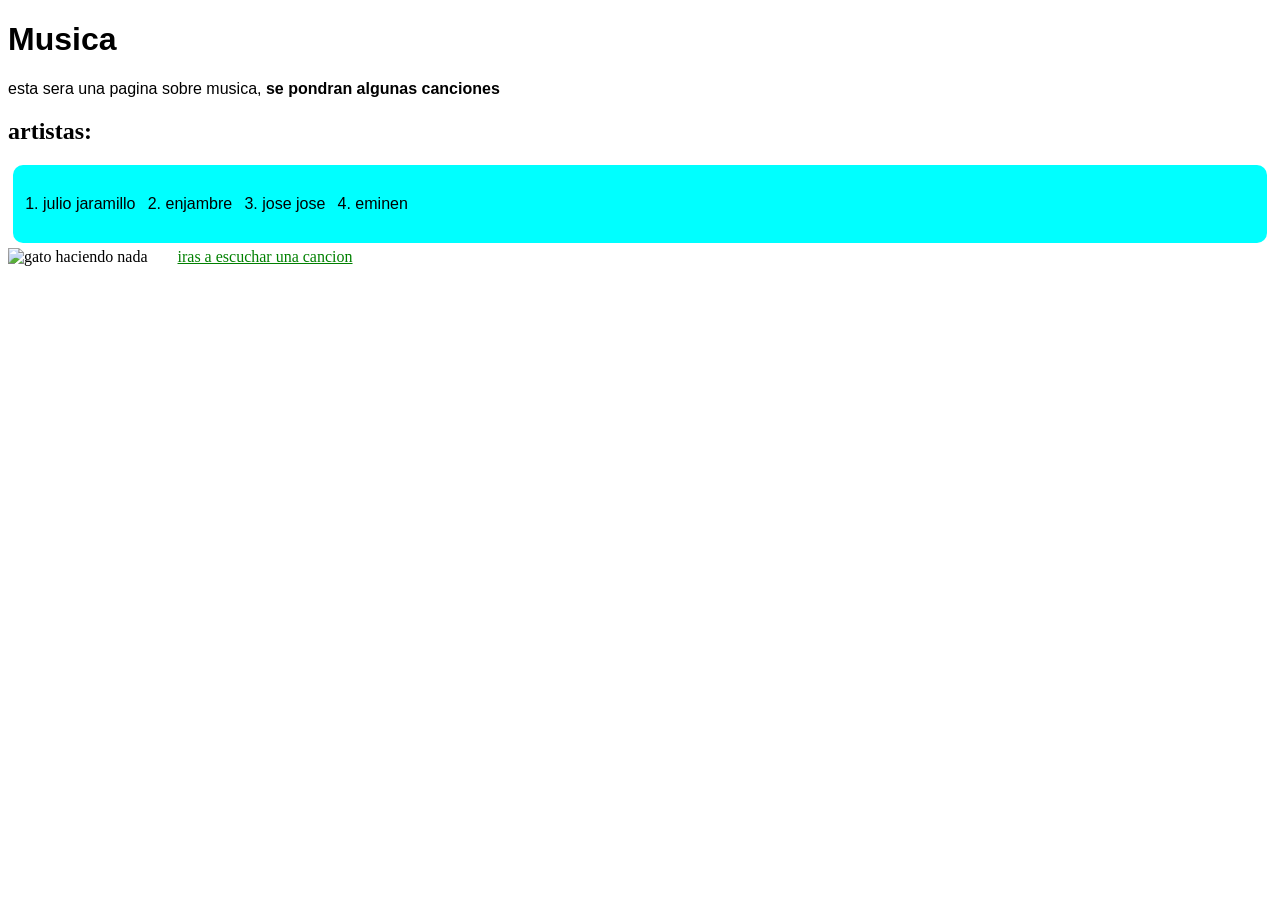
==== proyecto/index.html @ 607aa163 "mi primera pagina web terminada" ====
<!DOCTYPE html>
<html lang="en">
<head>
    <meta charset="UTF-8">
    <meta name="viewport" content="width=device-width, initial-scale=1.0">
    <link rel="stylesheet" href="style.css">
    <title>DProyecto final</title>
</head>
<body>
    <h1>Musica</h1>
    <p>esta sera una pagina sobre musica, <strong>se pondran algunas canciones</strong></p>
    <h2>artistas:</h2>
    <ol class="cantantes">
        <div class="autores">
        <li>julio jaramillo</li>
        <li>enjambre</li>
        <li>jose jose</li>
        <li>eminen</li>
        </div>
    </ol>
    <div class="linki">
    <img src="https://tse1.explicit.bing.net/th/id/OIP.xxG2hBuce_rBXnDqeugq3gHaEL?rs=1&pid=ImgDetMain&o=7&rm=3" alt="gato haciendo nada">
    <a href="https://youtu.be/NxkYp6Y-wbU?si=yz_hJ9Av0xuejEoD">iras a escuchar una cancion</a>
    </div>

</body>
</html>
---- proyecto/style.css ----
h1{
    color: black;
    font-family: arial, sans-serif;
}
.cantantes{
    font-family: arial, sans-serif;
    background-color: aqua;
    padding: 30px;
    margin: 5px;
    border-radius: 10px;}
.autores{
    display:flex ;
    align-items: center;
    gap: 30px;
}
.linki{
    display: flex;
    align-items: center;
    gap: 30px;
}
a{
    color: green;
}
p{
    font-family: arial, sans-serif;
}
@media(max-width: 600px){
    .linki{
        flex-direction: column;
    }
    body{
        background-color: lightpink;
    }
}
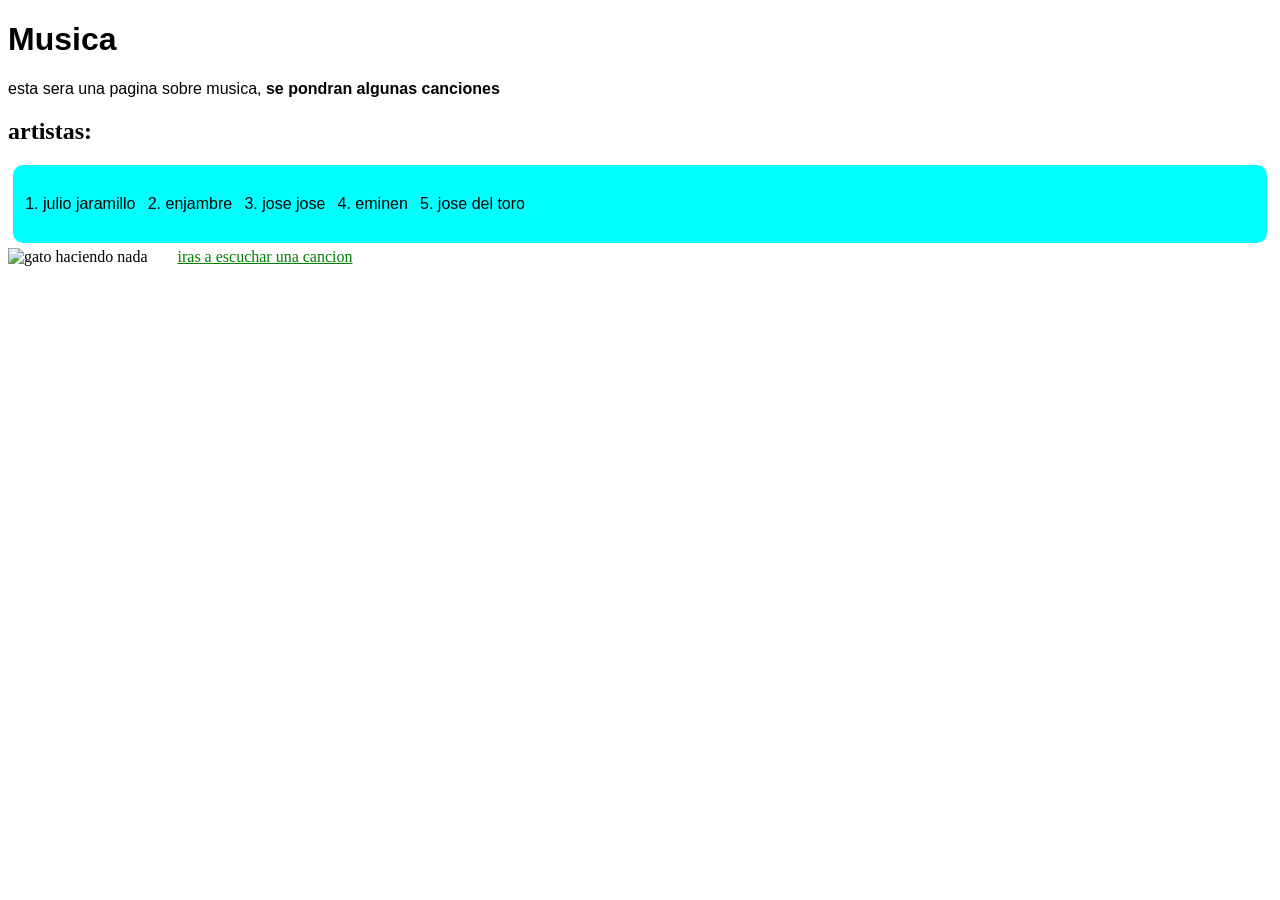
==== commit b98b8b1c: "agregue un nuevo artista para probar" ====
--- a/proyecto/index.html
+++ b/proyecto/index.html
@@ -16,6 +16,7 @@
         <li>enjambre</li>
         <li>jose jose</li>
         <li>eminen</li>
+        <li>jose del toro</li>
         </div>
     </ol>
     <div class="linki">
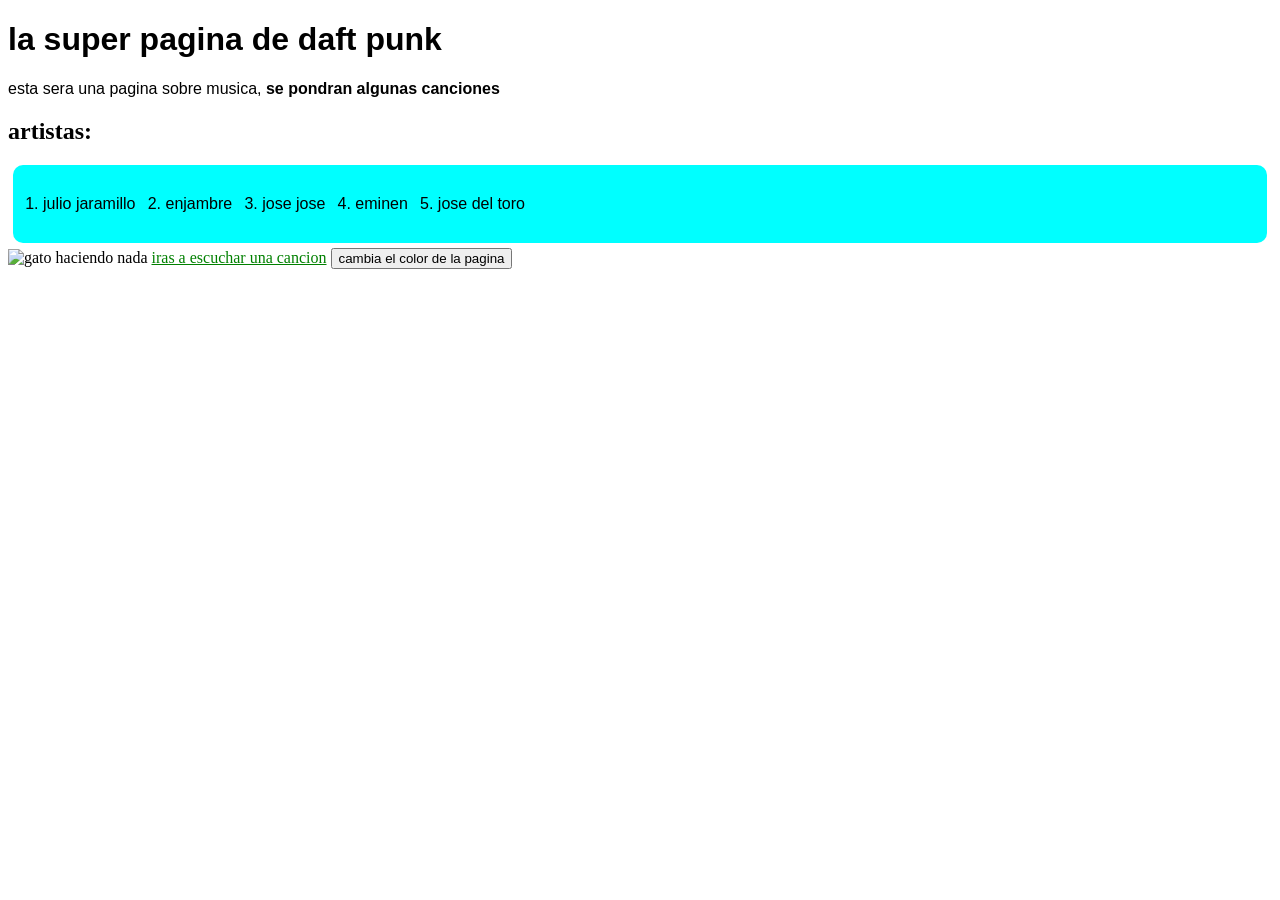
==== commit 26b6ff4f: "agregue javascrip y un boton que cambia de color" ====
--- a/proyecto/index.html
+++ b/proyecto/index.html
@@ -7,7 +7,7 @@
     <title>DProyecto final</title>
 </head>
 <body>
-    <h1>Musica</h1>
+    <h1 id="tituloprincipal">Musica</h1>
     <p>esta sera una pagina sobre musica, <strong>se pondran algunas canciones</strong></p>
     <h2>artistas:</h2>
     <ol class="cantantes">
@@ -19,10 +19,10 @@
         <li>jose del toro</li>
         </div>
     </ol>
-    <div class="linki">
     <img src="https://tse1.explicit.bing.net/th/id/OIP.xxG2hBuce_rBXnDqeugq3gHaEL?rs=1&pid=ImgDetMain&o=7&rm=3" alt="gato haciendo nada">
     <a href="https://youtu.be/NxkYp6Y-wbU?si=yz_hJ9Av0xuejEoD">iras a escuchar una cancion</a>
     </div>
-
+    <button onclick="cambiarcolor()">cambia el color de la pagina</button>
+<script src="scripts.js"></script>
 </body>
 </html>
